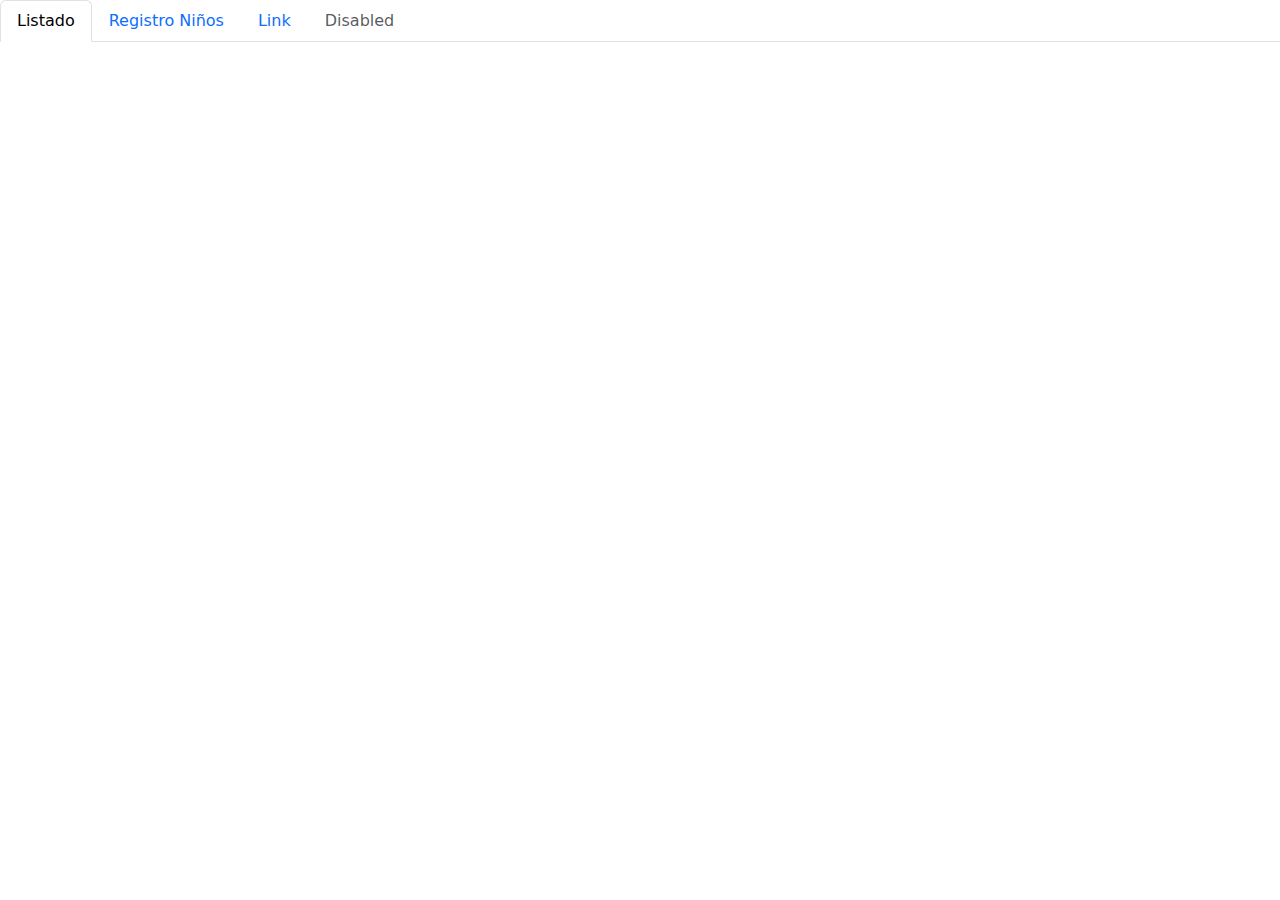
==== index.html @ 27c2f125 "creacion de proyecto y vistas" ====
<!DOCTYPE html>
<html lang="en">
<head>
    <meta charset="UTF-8">
    <meta name="viewport" content="width=device-width, initial-scale=1.0">
    <title>Document</title>
    <!-- Bootstrap CSS -->
    <link rel="stylesheet" href="css/bootstrap.min.css">
</head>
<body>
    <ul class="nav nav-tabs">
        <li class="nav-item">
          <a class="nav-link active" aria-current="page" href="index.html">Listado</a>
        </li>
        <li class="nav-item">
          <a class="nav-link" href="registroNiños.html">Registro Niños</a>
        </li>
        <li class="nav-item">
          <a class="nav-link" href="#">Link</a>
        </li>
        <li class="nav-item">
          <a class="nav-link disabled" aria-disabled="true">Disabled</a>
        </li>
      </ul>

    <!-- Bootstrap JS and dependencies -->
    <script src="js/jquery.min.js"></script>
    <script src="js/popper.min.js"></script>
    <script src="js/bootstrap.min.js"></script>
</body>
</html>
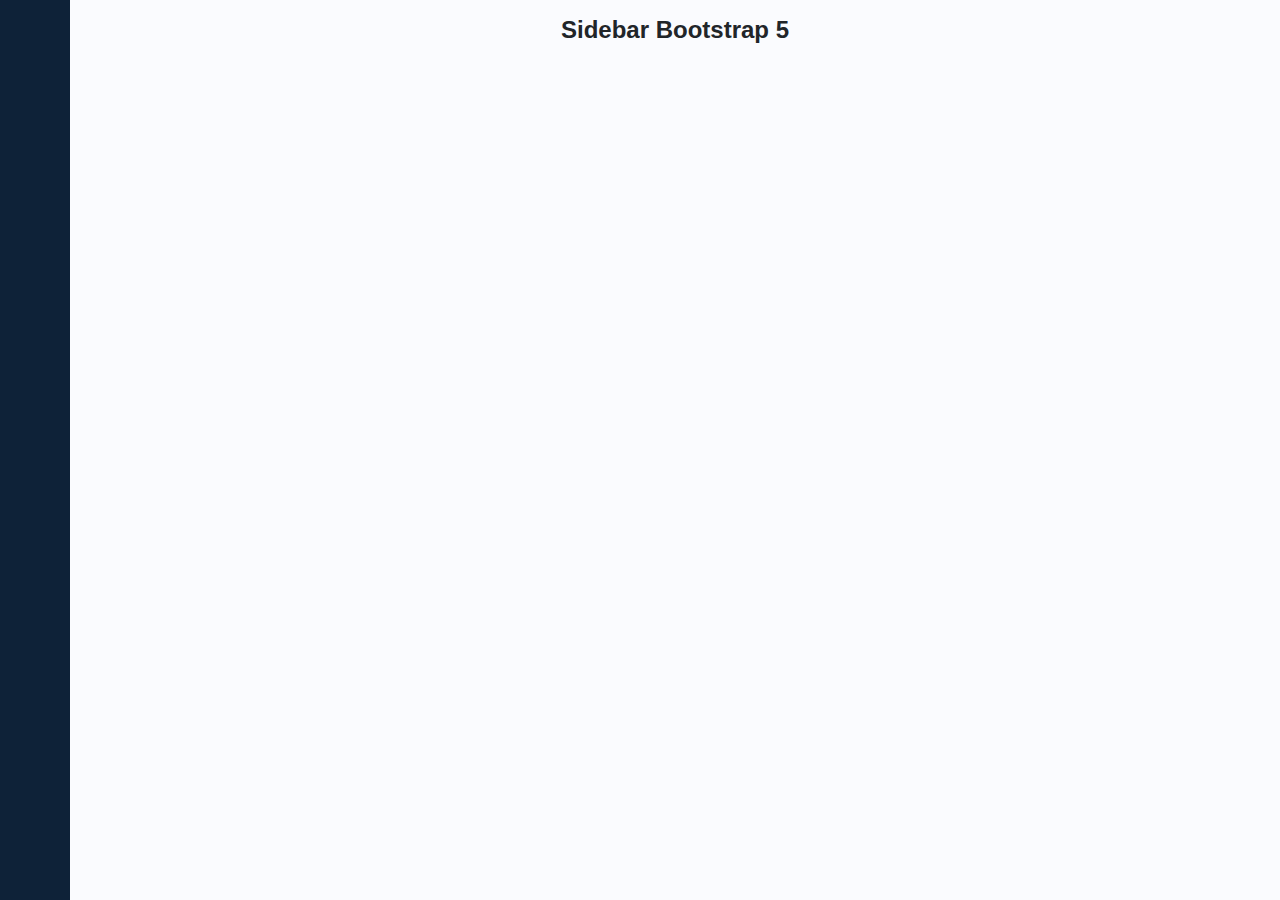
==== commit 5ee458a4: "sidebar v1" ====
--- a/index.html
+++ b/index.html
@@ -1,31 +1,124 @@
 <!DOCTYPE html>
 <html lang="en">
+
 <head>
-    <meta charset="UTF-8">
-    <meta name="viewport" content="width=device-width, initial-scale=1.0">
-    <title>Document</title>
-    <!-- Bootstrap CSS -->
-    <link rel="stylesheet" href="css/bootstrap.min.css">
+  <meta charset="UTF-8">
+  <meta name="viewport" content="width=device-width, initial-scale=1.0">
+  <title>Document</title>
+  <!-- Bootstrap CSS -->
+  <link href="https://cdn.lineicons.com/4.0/lineicons.css" rel="stylesheet">
+  <!-- <link href="https://cdn.jsdelivr.net/npm/bootstrap@5.3.0-alpha3/dist/css/bootstrap.min.css" rel="stylesheet"
+    integrity="sha384-KK94CHFLLe+nY2dmCWGMq91rCGa5gtU4mk92HdvYe+M/SXH301p5ILy+dN9+nJOZ" crossorigin="anonymous"> -->
+  <link rel="stylesheet" href="css/bootstrap.min.css">
+  <link rel="stylesheet" href="styles.css">
 </head>
+
 <body>
-    <ul class="nav nav-tabs">
-        <li class="nav-item">
-          <a class="nav-link active" aria-current="page" href="index.html">Listado</a>
+  <!-- Sidebar -->
+  <div class="wrapper">
+    <aside id="sidebar">
+      <div class="d-flex">
+        <button class="toggle-btn" type="button">
+          <i class="lni lni-grid-alt"></i>
+        </button>
+        <div class="sidebar-logo">
+          <a href="#">CART-NET</a>
+        </div>
+      </div>
+      <ul class="sidebar-nav">
+        <li class="sidebar-item">
+          <a href="#" class="sidebar-link">
+            <i class="lni lni-agenda"></i>
+            <span>Infantes</span>
+          </a>
         </li>
-        <li class="nav-item">
-          <a class="nav-link" href="registroNiños.html">Registro Niños</a>
+        <li class="sidebar-item">
+          <a href="#" class="sidebar-link">
+            <i class="lni lni-user"></i>
+            <span>Personal</span>
+          </a>
         </li>
-        <li class="nav-item">
-          <a class="nav-link" href="#">Link</a>
+        <li class="sidebar-item">
+          <a href="#" class="sidebar-link">
+            <i class="lni lni-calendar"></i>
+            <span>Calendario</span>
+          </a>
+        <li class="sidebar-item">
+          <a href="#" class="sidebar-link">
+            <i class="lni lni-first-aid"></i>
+            <span>Vacunas</span>
+          </a>
         </li>
-        <li class="nav-item">
-          <a class="nav-link disabled" aria-disabled="true">Disabled</a>
+        <li class="sidebar-item">
+          <a href="#" class="sidebar-link collapsed has-dropdown" data-bs-toggle="collapse" data-bs-target="#auth"
+            aria-expanded="false" aria-controls="auth">
+            <i class="lni lni-protection"></i>
+            <span>Auth</span>
+          </a>
+          <ul id="auth" class="sidebar-dropdown list-unstyled collapse" data-bs-parent="#sidebar">
+            <li class="sidebar-item">
+              <a href="#" class="sidebar-link">Login</a>
+            </li>
+            <li class="sidebar-item">
+              <a href="#" class="sidebar-link">Register</a>
+            </li>
+          </ul>
+        </li>
+        <li class="sidebar-item">
+          <a href="#" class="sidebar-link collapsed has-dropdown" data-bs-toggle="collapse" data-bs-target="#multi"
+            aria-expanded="false" aria-controls="multi">
+            <i class="lni lni-layout"></i>
+            <span>Multi Level</span>
+          </a>
+          <ul id="multi" class="sidebar-dropdown list-unstyled collapse" data-bs-parent="#sidebar">
+            <li class="sidebar-item">
+              <a href="#" class="sidebar-link collapsed" data-bs-toggle="collapse" data-bs-target="#multi-two"
+                aria-expanded="false" aria-controls="multi-two">
+                Two Links
+              </a>
+              <ul id="multi-two" class="sidebar-dropdown list-unstyled collapse">
+                <li class="sidebar-item">
+                  <a href="#" class="sidebar-link">Link 1</a>
+                </li>
+                <li class="sidebar-item">
+                  <a href="#" class="sidebar-link">Link 2</a>
+                </li>
+              </ul>
+            </li>
+          </ul>
+        </li>
+        <li class="sidebar-item">
+          <a href="#" class="sidebar-link">
+            <i class="lni lni-cog"></i>
+            <span>Setting</span>
+          </a>
         </li>
       </ul>
+      <div class="sidebar-footer">
+        <a href="#" class="sidebar-link">
+          <i class="lni lni-exit"></i>
+          <span>Logout</span>
+        </a>
+      </div>
+    </aside>
+    <div class="main p-3">
+      <div class="text-center">
+        <h1>
+          Sidebar Bootstrap 5
+        </h1>
+      </div>
+    </div>
+  </div>
+  <!-- Fin code sidebar -->
 
-    <!-- Bootstrap JS and dependencies -->
-    <script src="js/jquery.min.js"></script>
-    <script src="js/popper.min.js"></script>
-    <script src="js/bootstrap.min.js"></script>
+  <!-- Bootstrap JS and dependencies -->
+  <script src="js/script.js"></script>
+  <script src="js/jquery.min.js"></script>
+  <script src="js/popper.min.js"></script>
+  <script src="js/bootstrap.min.js"></script>
+  <script src="https://cdn.jsdelivr.net/npm/bootstrap@5.3.0-alpha3/dist/js/bootstrap.bundle.min.js"
+    integrity="sha384-ENjdO4Dr2bkBIFxQpeoTz1HIcje39Wm4jDKdf19U8gI4ddQ3GYNS7NTKfAdVQSZe"
+    crossorigin="anonymous"></script>
 </body>
-</html>
+
+</html>--- a/styles.css
+++ b/styles.css
@@ -0,0 +1,200 @@
+body {
+    background-color: #f8f9fa;
+    font-family: Arial, sans-serif;
+}
+
+.container {
+    margin-top: 50px;
+}
+
+.form-box {
+    background-color: #ffffff;
+    padding: 20px;
+    border-radius: 10px;
+    box-shadow: 0 0 10px rgba(0, 0, 0, 0.1);
+    margin-bottom: 30px;
+}
+
+.form-title {
+    font-size: 24px;
+    font-weight: bold;
+    text-align: center;
+    margin-bottom: 20px;
+    color: #333333;
+}
+
+.form-group label {
+    font-weight: bold;
+    color: #555555;
+}
+
+.form-group input,
+.form-group select {
+    border-radius: 5px;
+}
+
+.form-group .form-control:focus {
+    box-shadow: none;
+    border-color: #007bff;
+}
+
+.form-group .input-group-text {
+    background-color: #007bff;
+    color: #ffffff;
+    border: none;
+    border-radius: 0 5px 5px 0;
+}
+
+.btn-primary {
+    background-color: #007bff;
+    border: none;
+    border-radius: 5px;
+    padding: 10px 20px;
+    font-size: 16px;
+    font-weight: bold;
+}
+
+/* estilos para el SideBar */
+
+@import url('https://fonts.googleapis.com/css2?family=Poppins:wght@400;600&display=swap');
+
+::after,
+::before {
+    box-sizing: border-box;
+    margin: 0;
+    padding: 0;
+}
+
+a {
+    text-decoration: none;
+}
+
+li {
+    list-style: none;
+}
+
+h1 {
+    font-weight: 600;
+    font-size: 1.5rem;
+}
+
+body {
+    font-family: 'Poppins', sans-serif;
+}
+
+.wrapper {
+    display: flex;
+}
+
+.main {
+    min-height: 100vh;
+    width: 100%;
+    overflow: hidden;
+    transition: all 0.35s ease-in-out;
+    background-color: #fafbfe;
+}
+
+#sidebar {
+    width: 70px;
+    min-width: 70px;
+    z-index: 1000;
+    transition: all .25s ease-in-out;
+    background-color: #0e2238;
+    display: flex;
+    flex-direction: column;
+}
+
+#sidebar.expand {
+    width: 260px;
+    min-width: 260px;
+}
+
+.toggle-btn {
+    background-color: transparent;
+    cursor: pointer;
+    border: 0;
+    padding: 1rem 1.5rem;
+}
+
+.toggle-btn i {
+    font-size: 1.5rem;
+    color: #FFF;
+}
+
+.sidebar-logo {
+    margin: auto 0;
+}
+
+.sidebar-logo a {
+    color: #FFF;
+    font-size: 1.15rem;
+    font-weight: 600;
+}
+
+#sidebar:not(.expand) .sidebar-logo,
+#sidebar:not(.expand) a.sidebar-link span {
+    display: none;
+}
+
+.sidebar-nav {
+    padding: 2rem 0;
+    flex: 1 1 auto;
+}
+
+a.sidebar-link {
+    padding: .625rem 1.625rem;
+    color: #FFF;
+    display: block;
+    font-size: 0.9rem;
+    white-space: nowrap;
+    border-left: 3px solid transparent;
+}
+
+.sidebar-link i {
+    font-size: 1.1rem;
+    margin-right: .75rem;
+}
+
+a.sidebar-link:hover {
+    background-color: rgba(255, 255, 255, .075);
+    border-left: 3px solid #3b7ddd;
+}
+
+.sidebar-item {
+    position: relative;
+}
+
+#sidebar:not(.expand) .sidebar-item .sidebar-dropdown {
+    position: absolute;
+    top: 0;
+    left: 70px;
+    background-color: #0e2238;
+    padding: 0;
+    min-width: 15rem;
+    display: none;
+}
+
+#sidebar:not(.expand) .sidebar-item:hover .has-dropdown+.sidebar-dropdown {
+    display: block;
+    max-height: 15em;
+    width: 100%;
+    opacity: 1;
+}
+
+#sidebar.expand .sidebar-link[data-bs-toggle="collapse"]::after {
+    border: solid;
+    border-width: 0 .075rem .075rem 0;
+    content: "";
+    display: inline-block;
+    padding: 2px;
+    position: absolute;
+    right: 1.5rem;
+    top: 1.4rem;
+    transform: rotate(-135deg);
+    transition: all .2s ease-out;
+}
+
+#sidebar.expand .sidebar-link[data-bs-toggle="collapse"].collapsed::after {
+    transform: rotate(45deg);
+    transition: all .2s ease-out;
+}
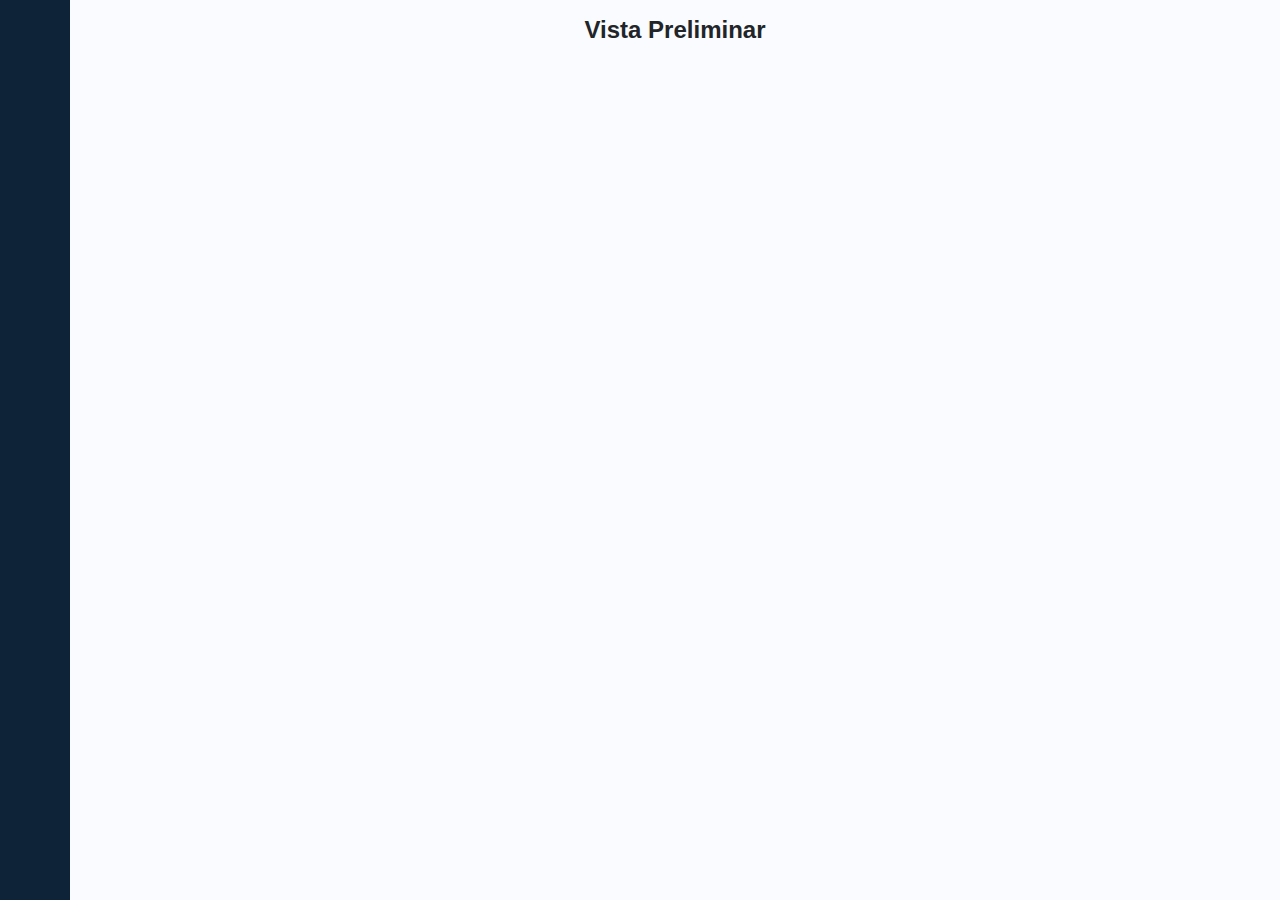
==== commit 188dbafd: "adicion de side bar y aplicacion del mismo" ====
--- a/index.html
+++ b/index.html
@@ -6,9 +6,7 @@
   <meta name="viewport" content="width=device-width, initial-scale=1.0">
   <title>Document</title>
   <!-- Bootstrap CSS -->
-  <link href="https://cdn.lineicons.com/4.0/lineicons.css" rel="stylesheet">
-  <!-- <link href="https://cdn.jsdelivr.net/npm/bootstrap@5.3.0-alpha3/dist/css/bootstrap.min.css" rel="stylesheet"
-    integrity="sha384-KK94CHFLLe+nY2dmCWGMq91rCGa5gtU4mk92HdvYe+M/SXH301p5ILy+dN9+nJOZ" crossorigin="anonymous"> -->
+  <link href="https://cdn.lineicons.com/4.0/lineicons.css" rel="stylesheet" />
   <link rel="stylesheet" href="css/bootstrap.min.css">
   <link rel="stylesheet" href="styles.css">
 </head>
@@ -22,77 +20,38 @@
           <i class="lni lni-grid-alt"></i>
         </button>
         <div class="sidebar-logo">
-          <a href="#">CART-NET</a>
+          <a href="#">CARTI-</a>
         </div>
       </div>
+      <li class="sidebar-item">
+        <a href="#" class="sidebar-link collapsed has-dropdown" data-bs-toggle="collapse" data-bs-target="#auth" aria-expanded="false" aria-controls="auth">
+            <i class="lni lni-protection"></i>
+            <span>Infantes</span>
+        </a>
+        <ul id="auth" class="sidebar-dropdown list-unstyled collapse" data-bs-parent="#sidebar">
+            <li class="sidebar-item">
+                <a href="index.html" class="sidebar-link">Listado</a>
+            </li>
+            <li class="sidebar-item">
+                <a href="registroNiños.html" class="sidebar-link">Registro</a>
+            </li>
+        </ul>
+    </li>
       <ul class="sidebar-nav">
         <li class="sidebar-item">
           <a href="#" class="sidebar-link">
-            <i class="lni lni-agenda"></i>
-            <span>Infantes</span>
+            <i class="lni lni-user"></i>
+            <span>Profile</span>
           </a>
         </li>
         <li class="sidebar-item">
           <a href="#" class="sidebar-link">
-            <i class="lni lni-user"></i>
-            <span>Personal</span>
+            <i class="lni lni-agenda"></i>
+            <span>Task</span>
           </a>
         </li>
-        <li class="sidebar-item">
-          <a href="#" class="sidebar-link">
-            <i class="lni lni-calendar"></i>
-            <span>Calendario</span>
-          </a>
-        <li class="sidebar-item">
-          <a href="#" class="sidebar-link">
-            <i class="lni lni-first-aid"></i>
-            <span>Vacunas</span>
-          </a>
-        </li>
-        <li class="sidebar-item">
-          <a href="#" class="sidebar-link collapsed has-dropdown" data-bs-toggle="collapse" data-bs-target="#auth"
-            aria-expanded="false" aria-controls="auth">
-            <i class="lni lni-protection"></i>
-            <span>Auth</span>
-          </a>
-          <ul id="auth" class="sidebar-dropdown list-unstyled collapse" data-bs-parent="#sidebar">
-            <li class="sidebar-item">
-              <a href="#" class="sidebar-link">Login</a>
-            </li>
-            <li class="sidebar-item">
-              <a href="#" class="sidebar-link">Register</a>
-            </li>
-          </ul>
-        </li>
-        <li class="sidebar-item">
-          <a href="#" class="sidebar-link collapsed has-dropdown" data-bs-toggle="collapse" data-bs-target="#multi"
-            aria-expanded="false" aria-controls="multi">
-            <i class="lni lni-layout"></i>
-            <span>Multi Level</span>
-          </a>
-          <ul id="multi" class="sidebar-dropdown list-unstyled collapse" data-bs-parent="#sidebar">
-            <li class="sidebar-item">
-              <a href="#" class="sidebar-link collapsed" data-bs-toggle="collapse" data-bs-target="#multi-two"
-                aria-expanded="false" aria-controls="multi-two">
-                Two Links
-              </a>
-              <ul id="multi-two" class="sidebar-dropdown list-unstyled collapse">
-                <li class="sidebar-item">
-                  <a href="#" class="sidebar-link">Link 1</a>
-                </li>
-                <li class="sidebar-item">
-                  <a href="#" class="sidebar-link">Link 2</a>
-                </li>
-              </ul>
-            </li>
-          </ul>
-        </li>
-        <li class="sidebar-item">
-          <a href="#" class="sidebar-link">
-            <i class="lni lni-cog"></i>
-            <span>Setting</span>
-          </a>
-        </li>
+        
+      
       </ul>
       <div class="sidebar-footer">
         <a href="#" class="sidebar-link">
@@ -104,7 +63,7 @@
     <div class="main p-3">
       <div class="text-center">
         <h1>
-          Sidebar Bootstrap 5
+          Vista Preliminar
         </h1>
       </div>
     </div>
@@ -112,13 +71,11 @@
   <!-- Fin code sidebar -->
 
   <!-- Bootstrap JS and dependencies -->
-  <script src="js/script.js"></script>
   <script src="js/jquery.min.js"></script>
   <script src="js/popper.min.js"></script>
   <script src="js/bootstrap.min.js"></script>
-  <script src="https://cdn.jsdelivr.net/npm/bootstrap@5.3.0-alpha3/dist/js/bootstrap.bundle.min.js"
-    integrity="sha384-ENjdO4Dr2bkBIFxQpeoTz1HIcje39Wm4jDKdf19U8gI4ddQ3GYNS7NTKfAdVQSZe"
-    crossorigin="anonymous"></script>
+  <script src="js/bootstrap.bundle.min.js"></script>
+  <script src="js/script.js"></script>
 </body>
 
 </html>--- a/styles.css
+++ b/styles.css
@@ -198,3 +198,27 @@
     transform: rotate(45deg);
     transition: all .2s ease-out;
 }
+
+
+/* estilos labels */
+.form-group {
+    position: relative;
+    margin-bottom: 1.5rem;
+  }
+  
+  .form-group label {
+    font-size: 0.8rem; /* Hace que el texto del label sea más pequeño */
+    position: absolute;
+    top: -10px;
+    right: 10px;
+    background-color: white;
+    padding: 0 5px;
+    z-index: 1;
+  }
+  
+  .form-control {
+    position: relative;
+    z-index: 2;
+    padding-top: 20px; /* Espacio extra para que no se superpongan */
+  }
+  